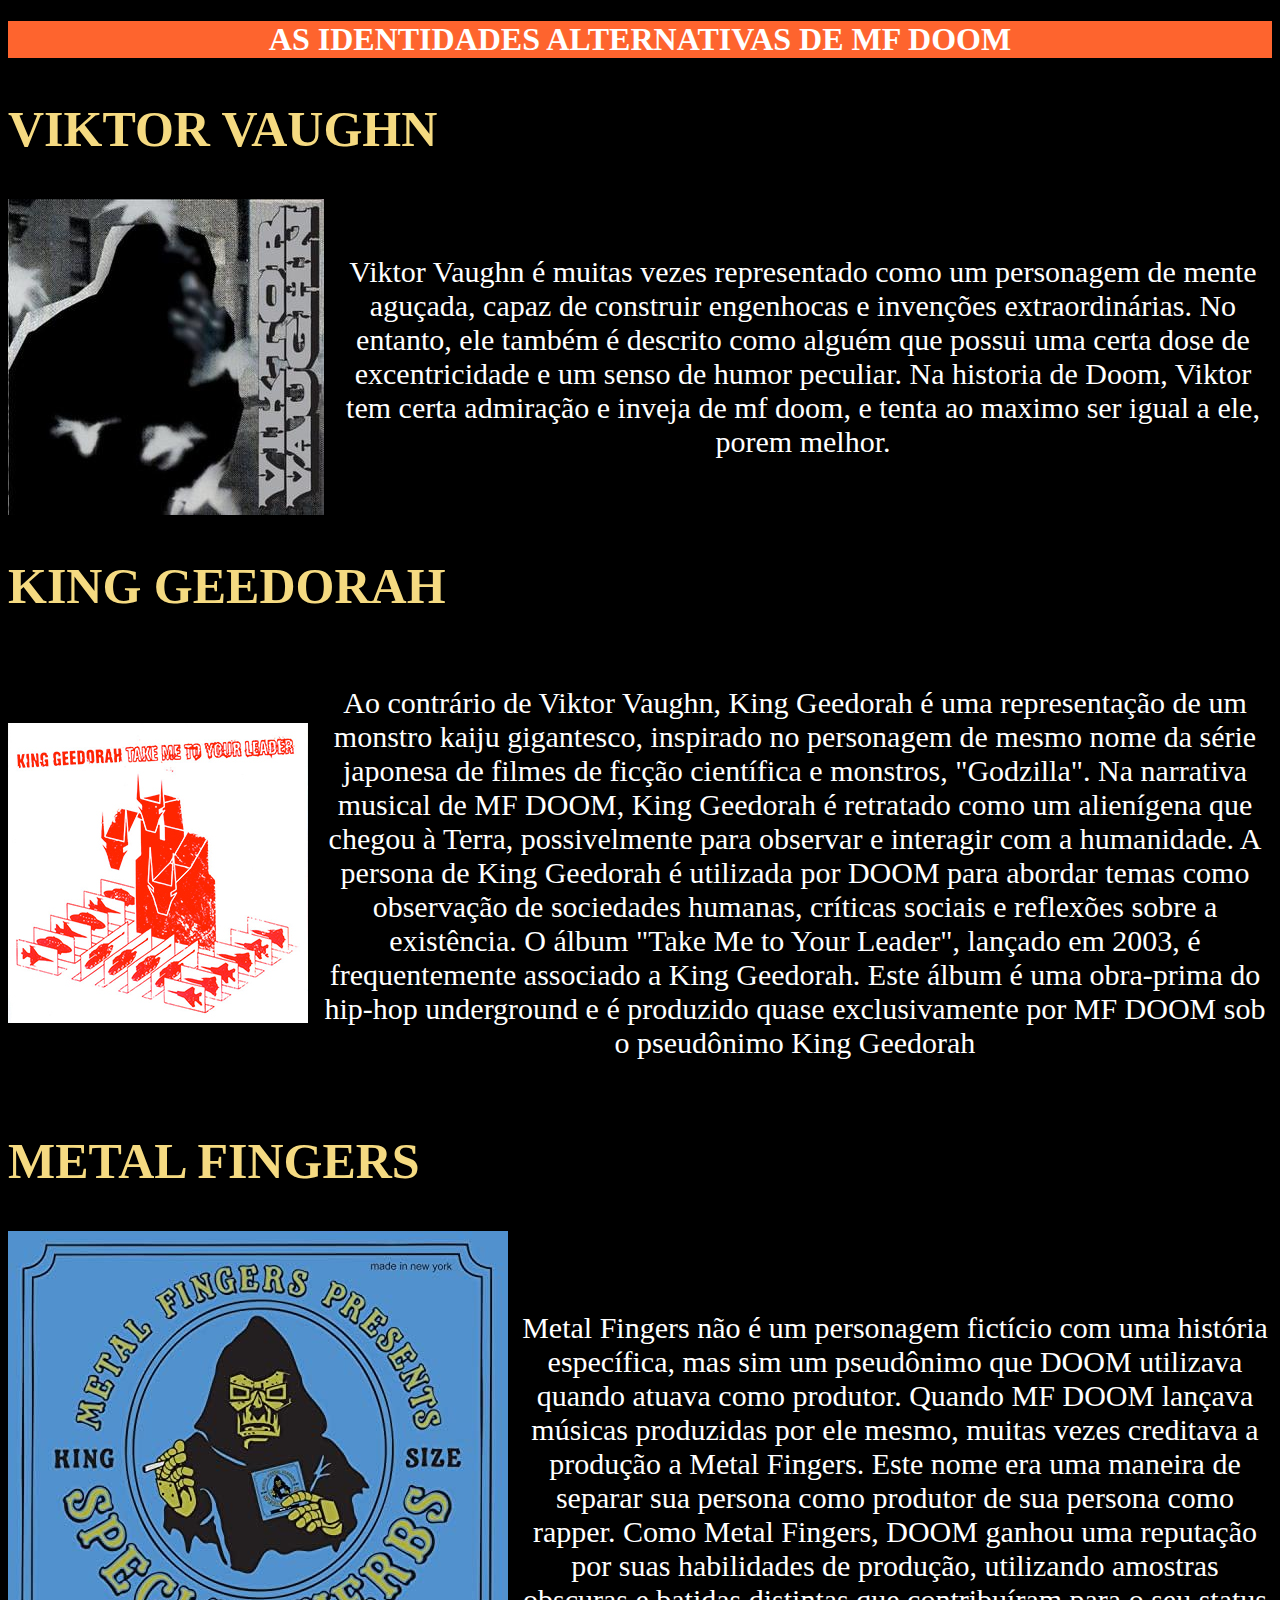
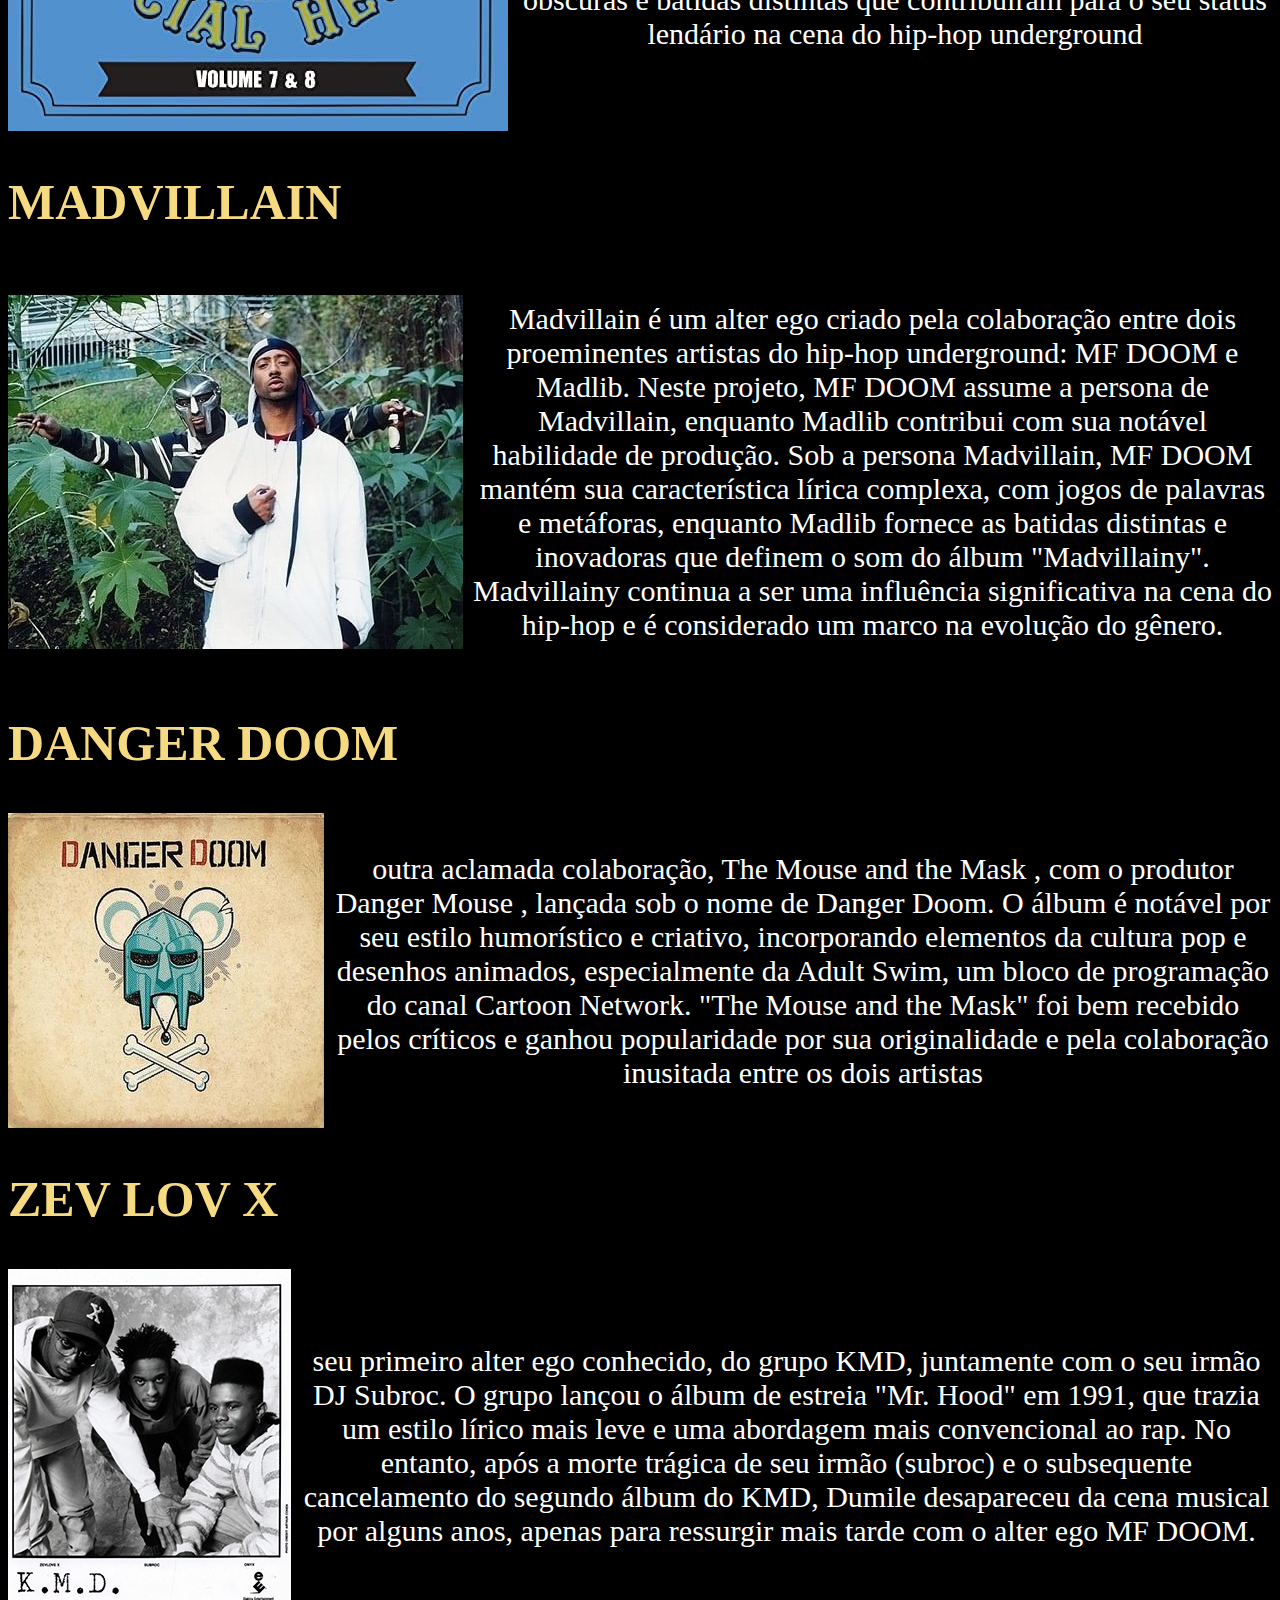
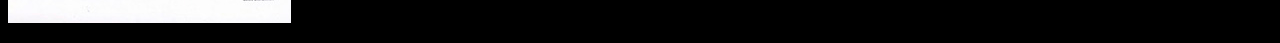
==== biografiadoom.html @ f330e683 "Add files via upload" ====
<!DOCTYPE html>
<html>
    <head>
         <meta charset="UTF-8">
         <title>Alter-egos de MF DOOM</title>
         <link rel="stylesheet" href="biografia.css">
         <style>
            body {
            color: white;
        }
        
        .container {
            display: flex;
            align-items: center;
            margin-bottom: 20px; /* Adicionando margem para separar cada imagem e texto */
        }

        .texto {
            margin-left: 10px;
            height: 20;
        }

        #doom {
            width: 800px; /* Ajuste o tamanho da imagem conforme necessário */
            height: auto;
        }
        p {
            font-size: 100px; /* Aumentando o tamanho do texto para 40px */
        }
         </style>
    </head>
    <body>
        <header>
            <h1 style="background: #FE642E; text-align: center;">AS IDENTIDADES ALTERNATIVAS DE MF DOOM</h1>
            <h2 style="font-size: 50px;"> <strong>VIKTOR VAUGHN</strong></h2>
                <div class="container">
                        <img id=food src="viktor.jpg">
                        <div class="texto">
                            <p style="font-size:30px;">Viktor Vaughn é muitas vezes representado como um personagem de mente aguçada, capaz de construir engenhocas e invenções extraordinárias. No entanto, ele também é descrito como alguém que possui uma certa dose de excentricidade e um senso de humor peculiar. Na historia de Doom, Viktor tem certa admiração e inveja de mf doom, e tenta ao maximo ser igual a ele, porem melhor.</p>
                    </div>
                </div>
                <h2 style="font-size: 50px;"> <strong>KING GEEDORAH</strong></h2>
                <div class="container">
                        <img id=food src="king.jpg">
                        <div class="texto">
                            <p style="font-size:30px;">Ao contrário de Viktor Vaughn, King Geedorah é uma representação de um monstro kaiju gigantesco, inspirado no personagem de mesmo nome da série japonesa de filmes de ficção científica e monstros, "Godzilla". Na narrativa musical de MF DOOM, King Geedorah é retratado como um alienígena que chegou à Terra, possivelmente para observar e interagir com a humanidade. A persona de King Geedorah é utilizada por DOOM para abordar temas como observação de sociedades humanas, críticas sociais e reflexões sobre a existência. O álbum "Take Me to Your Leader", lançado em 2003, é frequentemente associado a King Geedorah. Este álbum é uma obra-prima do hip-hop underground e é produzido quase exclusivamente por MF DOOM sob o pseudônimo King Geedorah</p>
                    </div>
                </div>
                <h2 style="font-size: 50px;"> <strong>METAL FINGERS</strong></h2>
                <div class="container">
                        <img id=food src="fingers.jpg">
                        <div class="texto">
                            <p style="font-size:30px;">Metal Fingers não é um personagem fictício com uma história específica, mas sim um pseudônimo que DOOM utilizava quando atuava como produtor. Quando MF DOOM lançava músicas produzidas por ele mesmo, muitas vezes creditava a produção a Metal Fingers. Este nome era uma maneira de separar sua persona como produtor de sua persona como rapper. Como Metal Fingers, DOOM ganhou uma reputação por suas habilidades de produção, utilizando amostras obscuras e batidas distintas que contribuíram para o seu status lendário na cena do hip-hop underground</p>
                    </div>
                </div>
                <h2 style="font-size: 50px;"> <strong>MADVILLAIN</strong></h2>
                <div class="container">
                        <img id=food src="mad.jpg">
                        <div class="texto">
                            <p style="font-size:30px;">Madvillain é um alter ego criado pela colaboração entre dois proeminentes artistas do hip-hop underground: MF DOOM e Madlib. Neste projeto, MF DOOM assume a persona de Madvillain, enquanto Madlib contribui com sua notável habilidade de produção. Sob a persona Madvillain, MF DOOM mantém sua característica lírica complexa, com jogos de palavras e metáforas, enquanto Madlib fornece as batidas distintas e inovadoras que definem o som do álbum "Madvillainy". Madvillainy continua a ser uma influência significativa na cena do hip-hop e é considerado um marco na evolução do gênero.</p>
                    </div>
                </div>
                <h2 style="font-size: 50px;"> <strong>DANGER DOOM</strong></h2>
                <div class="container">
                        <img id=food src="danger.jpg">
                        <div class="texto">
                            <p style="font-size:30px;">outra aclamada colaboração, The Mouse and the Mask , com o produtor Danger Mouse , lançada sob o nome de Danger Doom. O álbum é notável por seu estilo humorístico e criativo, incorporando elementos da cultura pop e desenhos animados, especialmente da Adult Swim, um bloco de programação do canal Cartoon Network. "The Mouse and the Mask" foi bem recebido pelos críticos e ganhou popularidade por sua originalidade e pela colaboração inusitada entre os dois artistas</p>
                    </div>
                </div>
                <h2 style="font-size: 50px;"> <strong>ZEV LOV X</strong></h2>
                <div class="container">
                        <img id=food src="kmd.jpg">
                        <div class="texto">
                            <p style="font-size:30px;">seu primeiro alter ego conhecido, do grupo KMD, juntamente com o seu irmão DJ Subroc. O grupo lançou o álbum de estreia "Mr. Hood" em 1991, que trazia um estilo lírico mais leve e uma abordagem mais convencional ao rap. No entanto, após a morte trágica de seu irmão (subroc) e o subsequente cancelamento do segundo álbum do KMD, Dumile desapareceu da cena musical por alguns anos, apenas para ressurgir mais tarde com o alter ego MF DOOM. </p>
                    </div>
                </div>
        </header>
    </body>
</html>
---- biografia.css ----
body {
    background: #000000
    
}

strong {
    color:#F5DA81

}

h1 {
    text-align: center
   
}
p {
    text-align: center;

}
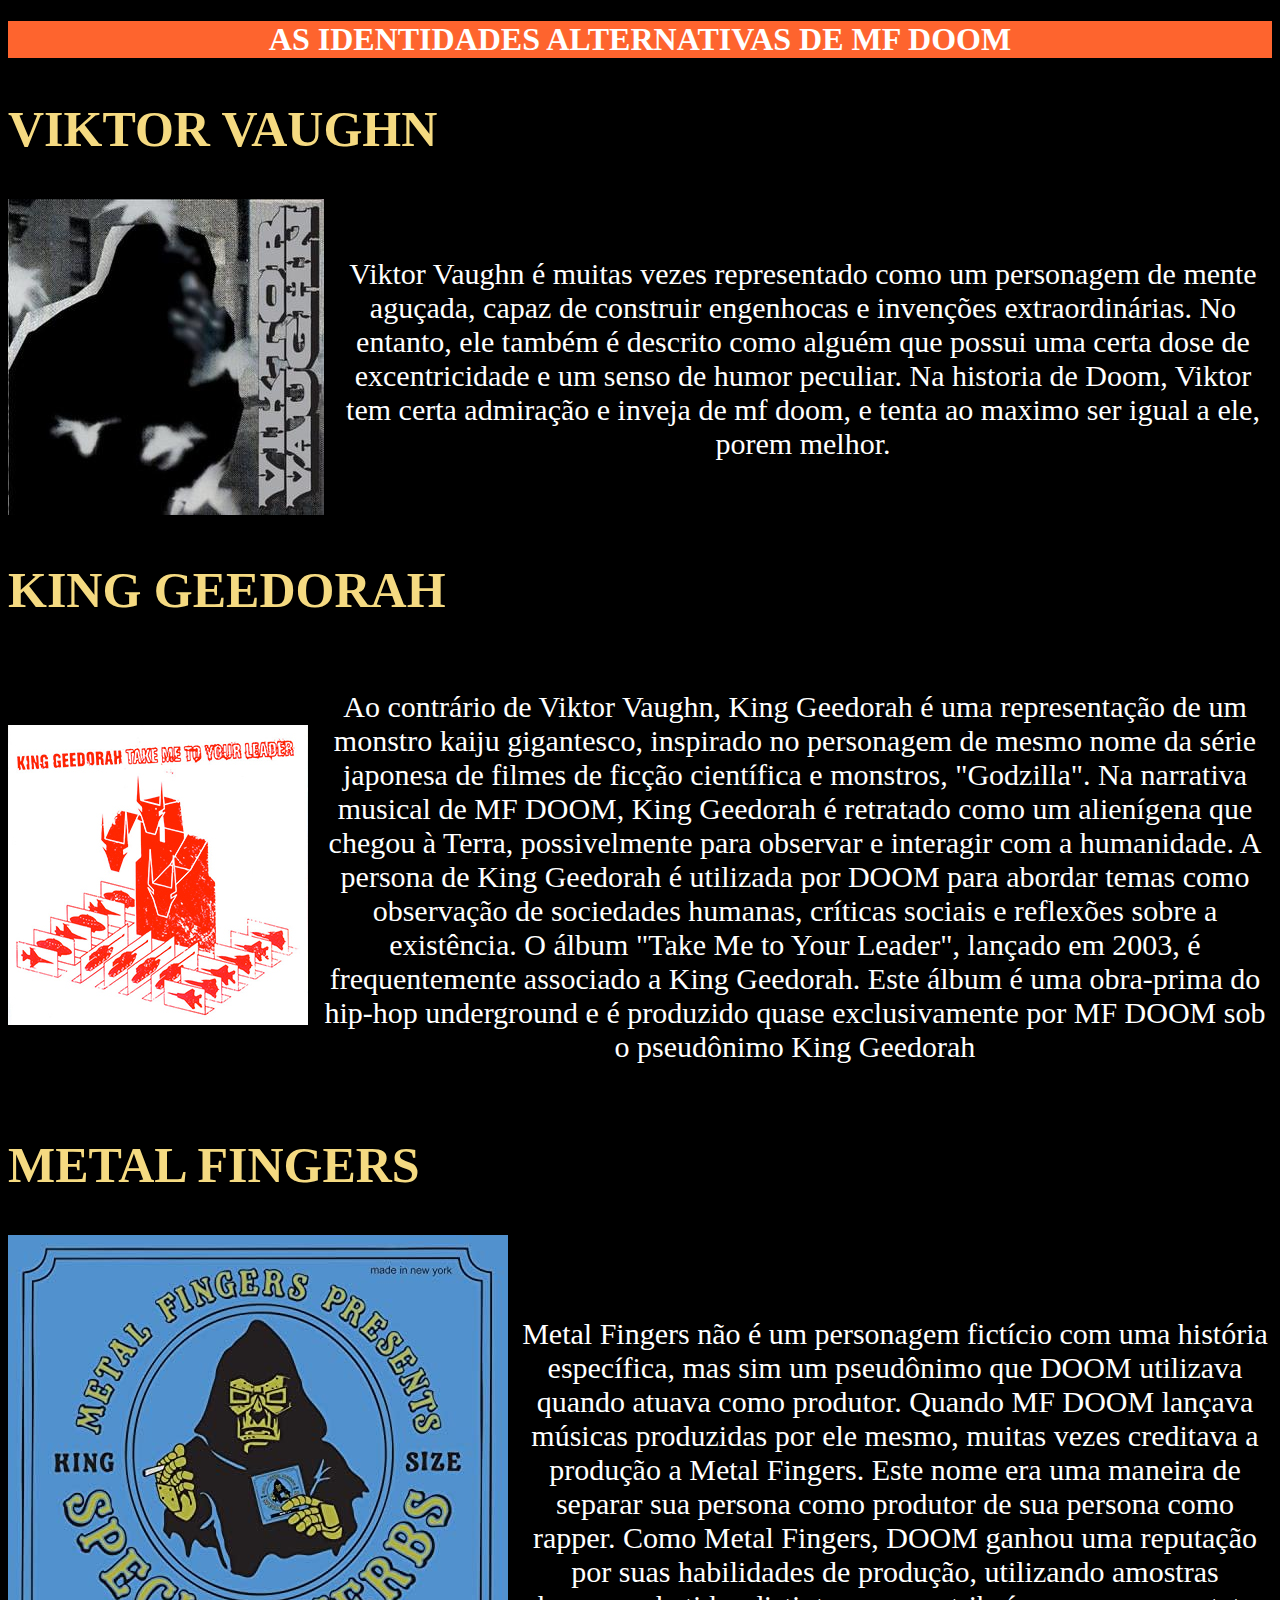
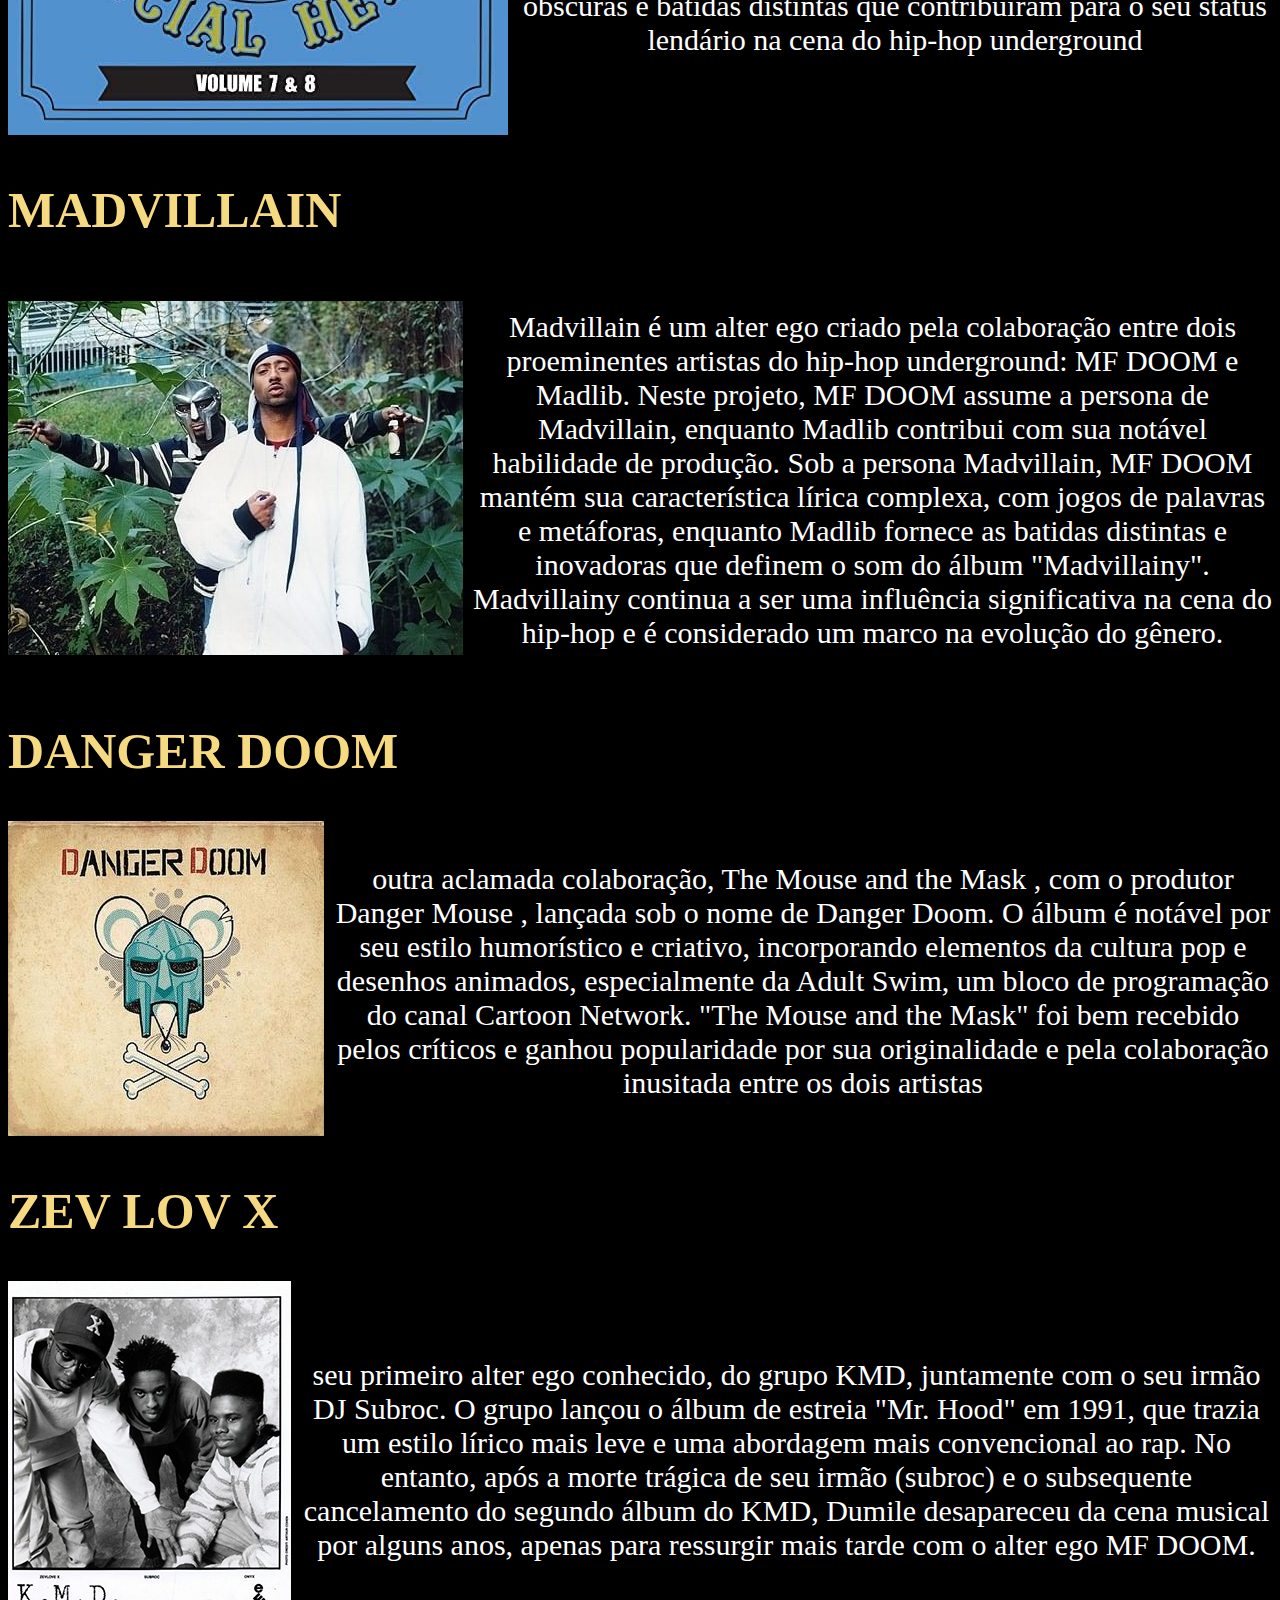
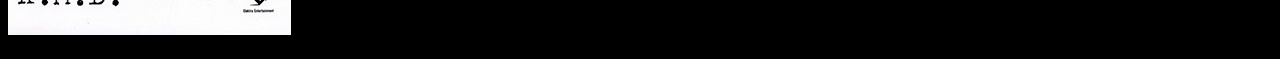
==== commit 531080ca: "Add files via upload" ====
--- a/biografiadoom.html
+++ b/biografiadoom.html
@@ -34,42 +34,42 @@
             <h1 style="background: #FE642E; text-align: center;">AS IDENTIDADES ALTERNATIVAS DE MF DOOM</h1>
             <h2 style="font-size: 50px;"> <strong>VIKTOR VAUGHN</strong></h2>
                 <div class="container">
-                        <img id=food src="viktor.jpg">
+                    <a href="https://www.youtube.com/watch?v=jdZot5pCF48&list=PLn7qZ70jqTZGiodYadZ2uHcdQFvR1509s"><img id=food src="viktor.jpg"></a>
                         <div class="texto">
                             <p style="font-size:30px;">Viktor Vaughn é muitas vezes representado como um personagem de mente aguçada, capaz de construir engenhocas e invenções extraordinárias. No entanto, ele também é descrito como alguém que possui uma certa dose de excentricidade e um senso de humor peculiar. Na historia de Doom, Viktor tem certa admiração e inveja de mf doom, e tenta ao maximo ser igual a ele, porem melhor.</p>
                     </div>
                 </div>
                 <h2 style="font-size: 50px;"> <strong>KING GEEDORAH</strong></h2>
                 <div class="container">
-                        <img id=food src="king.jpg">
+                        <a href="https://www.youtube.com/playlist?list=OLAK5uy_nUjTozCumC1dqxQcj64pziIlVTlEYJvVk"><img id=food src="king.jpg"></a>
                         <div class="texto">
                             <p style="font-size:30px;">Ao contrário de Viktor Vaughn, King Geedorah é uma representação de um monstro kaiju gigantesco, inspirado no personagem de mesmo nome da série japonesa de filmes de ficção científica e monstros, "Godzilla". Na narrativa musical de MF DOOM, King Geedorah é retratado como um alienígena que chegou à Terra, possivelmente para observar e interagir com a humanidade. A persona de King Geedorah é utilizada por DOOM para abordar temas como observação de sociedades humanas, críticas sociais e reflexões sobre a existência. O álbum "Take Me to Your Leader", lançado em 2003, é frequentemente associado a King Geedorah. Este álbum é uma obra-prima do hip-hop underground e é produzido quase exclusivamente por MF DOOM sob o pseudônimo King Geedorah</p>
                     </div>
                 </div>
                 <h2 style="font-size: 50px;"> <strong>METAL FINGERS</strong></h2>
                 <div class="container">
-                        <img id=food src="fingers.jpg">
+                        <a href="https://www.youtube.com/playlist?list=OLAK5uy_lWonsiKnoTNIUcqWiy544DtRbWsD5RIsI"><img id=food src="fingers.jpg"></a>
                         <div class="texto">
                             <p style="font-size:30px;">Metal Fingers não é um personagem fictício com uma história específica, mas sim um pseudônimo que DOOM utilizava quando atuava como produtor. Quando MF DOOM lançava músicas produzidas por ele mesmo, muitas vezes creditava a produção a Metal Fingers. Este nome era uma maneira de separar sua persona como produtor de sua persona como rapper. Como Metal Fingers, DOOM ganhou uma reputação por suas habilidades de produção, utilizando amostras obscuras e batidas distintas que contribuíram para o seu status lendário na cena do hip-hop underground</p>
                     </div>
                 </div>
                 <h2 style="font-size: 50px;"> <strong>MADVILLAIN</strong></h2>
                 <div class="container">
-                        <img id=food src="mad.jpg">
+                        <a href="https://www.youtube.com/channel/UCvYD4mt2SEikFlX0iJmTKvw"><img id=food src="mad.jpg"></a>
                         <div class="texto">
                             <p style="font-size:30px;">Madvillain é um alter ego criado pela colaboração entre dois proeminentes artistas do hip-hop underground: MF DOOM e Madlib. Neste projeto, MF DOOM assume a persona de Madvillain, enquanto Madlib contribui com sua notável habilidade de produção. Sob a persona Madvillain, MF DOOM mantém sua característica lírica complexa, com jogos de palavras e metáforas, enquanto Madlib fornece as batidas distintas e inovadoras que definem o som do álbum "Madvillainy". Madvillainy continua a ser uma influência significativa na cena do hip-hop e é considerado um marco na evolução do gênero.</p>
                     </div>
                 </div>
                 <h2 style="font-size: 50px;"> <strong>DANGER DOOM</strong></h2>
                 <div class="container">
-                        <img id=food src="danger.jpg">
+                        <a href="https://www.youtube.com/watch?v=8FT2GRYbBsI&list=OLAK5uy_nfaeV1HQCPIDcsjqCR4eH7jT65VMKgUI0"><img id=food src="danger.jpg"></a>
                         <div class="texto">
                             <p style="font-size:30px;">outra aclamada colaboração, The Mouse and the Mask , com o produtor Danger Mouse , lançada sob o nome de Danger Doom. O álbum é notável por seu estilo humorístico e criativo, incorporando elementos da cultura pop e desenhos animados, especialmente da Adult Swim, um bloco de programação do canal Cartoon Network. "The Mouse and the Mask" foi bem recebido pelos críticos e ganhou popularidade por sua originalidade e pela colaboração inusitada entre os dois artistas</p>
                     </div>
                 </div>
                 <h2 style="font-size: 50px;"> <strong>ZEV LOV X</strong></h2>
                 <div class="container">
-                        <img id=food src="kmd.jpg">
+                        <a href="https://www.youtube.com/watch?v=su0_Kws1Jsc&list=PLTZAm8dpnYJ3cVTIUpprjBKtbivCaHdVc"><img id=food src="kmd.jpg"></a>
                         <div class="texto">
                             <p style="font-size:30px;">seu primeiro alter ego conhecido, do grupo KMD, juntamente com o seu irmão DJ Subroc. O grupo lançou o álbum de estreia "Mr. Hood" em 1991, que trazia um estilo lírico mais leve e uma abordagem mais convencional ao rap. No entanto, após a morte trágica de seu irmão (subroc) e o subsequente cancelamento do segundo álbum do KMD, Dumile desapareceu da cena musical por alguns anos, apenas para ressurgir mais tarde com o alter ego MF DOOM. </p>
                     </div>
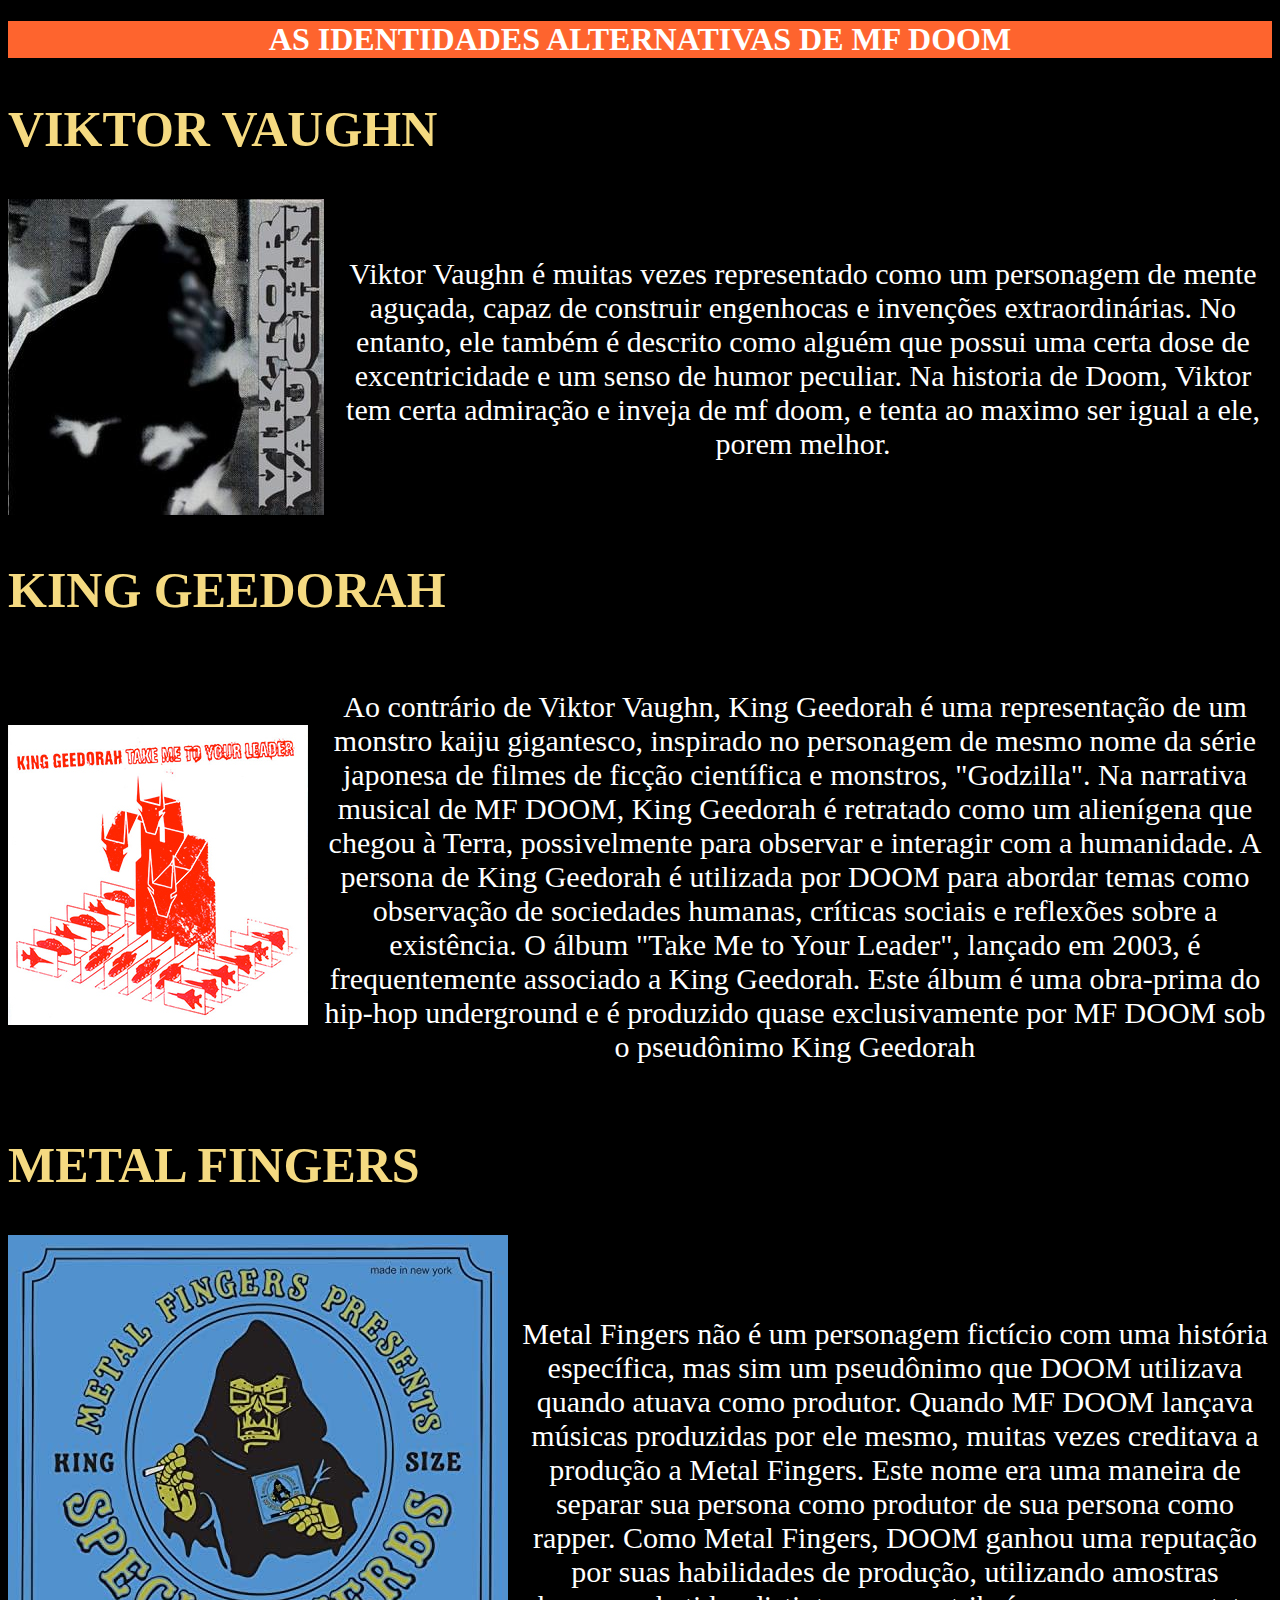
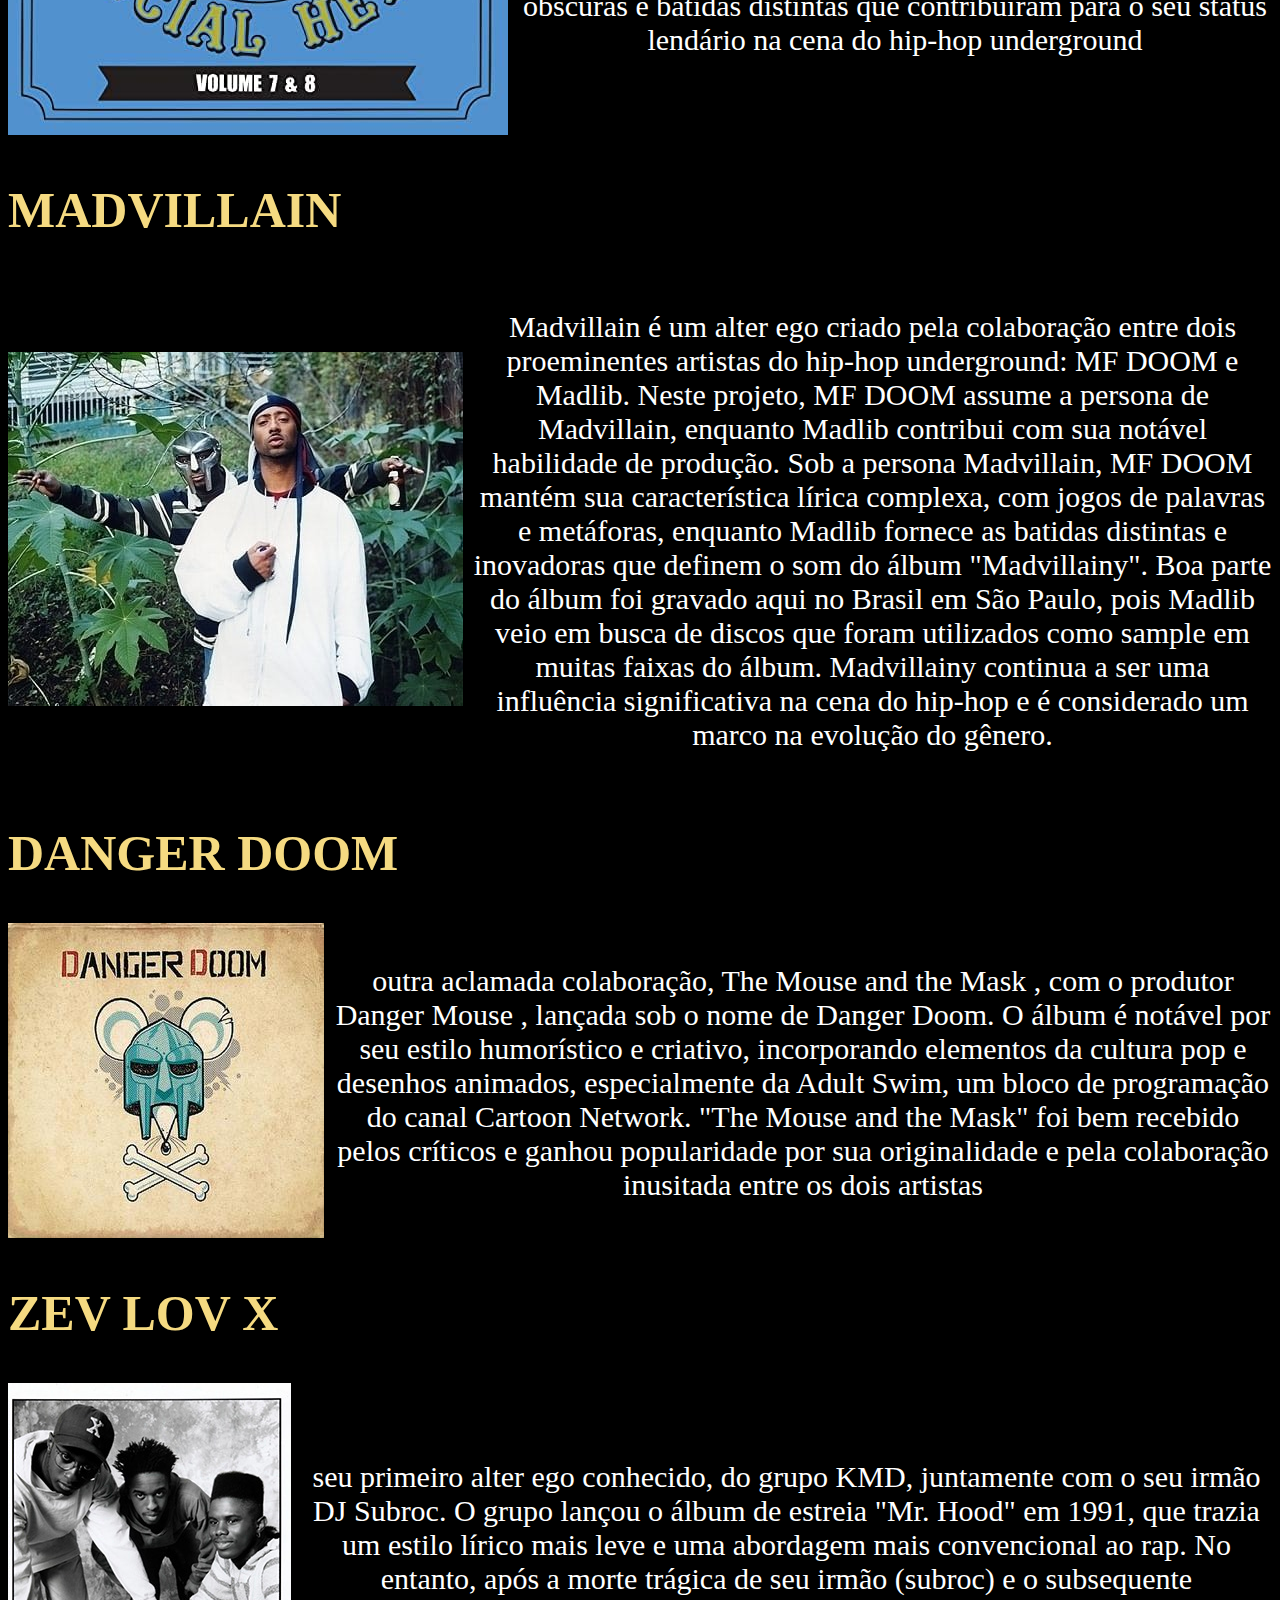
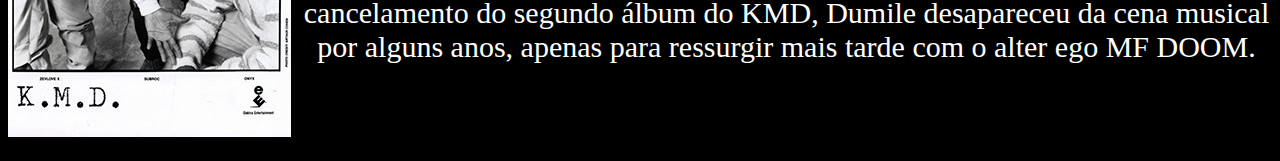
==== commit 7c12edeb: "Add files via upload" ====
--- a/biografiadoom.html
+++ b/biografiadoom.html
@@ -57,7 +57,7 @@
                 <div class="container">
                         <a href="https://www.youtube.com/channel/UCvYD4mt2SEikFlX0iJmTKvw"><img id=food src="mad.jpg"></a>
                         <div class="texto">
-                            <p style="font-size:30px;">Madvillain é um alter ego criado pela colaboração entre dois proeminentes artistas do hip-hop underground: MF DOOM e Madlib. Neste projeto, MF DOOM assume a persona de Madvillain, enquanto Madlib contribui com sua notável habilidade de produção. Sob a persona Madvillain, MF DOOM mantém sua característica lírica complexa, com jogos de palavras e metáforas, enquanto Madlib fornece as batidas distintas e inovadoras que definem o som do álbum "Madvillainy". Madvillainy continua a ser uma influência significativa na cena do hip-hop e é considerado um marco na evolução do gênero.</p>
+                            <p style="font-size:30px;">Madvillain é um alter ego criado pela colaboração entre dois proeminentes artistas do hip-hop underground: MF DOOM e Madlib. Neste projeto, MF DOOM assume a persona de Madvillain, enquanto Madlib contribui com sua notável habilidade de produção. Sob a persona Madvillain, MF DOOM mantém sua característica lírica complexa, com jogos de palavras e metáforas, enquanto Madlib fornece as batidas distintas e inovadoras que definem o som do álbum "Madvillainy". Boa parte do álbum foi gravado aqui no Brasil em São Paulo, pois Madlib veio em busca de discos que foram utilizados como sample em muitas faixas do álbum. Madvillainy continua a ser uma influência significativa na cena do hip-hop e é considerado um marco na evolução do gênero.</p>
                     </div>
                 </div>
                 <h2 style="font-size: 50px;"> <strong>DANGER DOOM</strong></h2>
